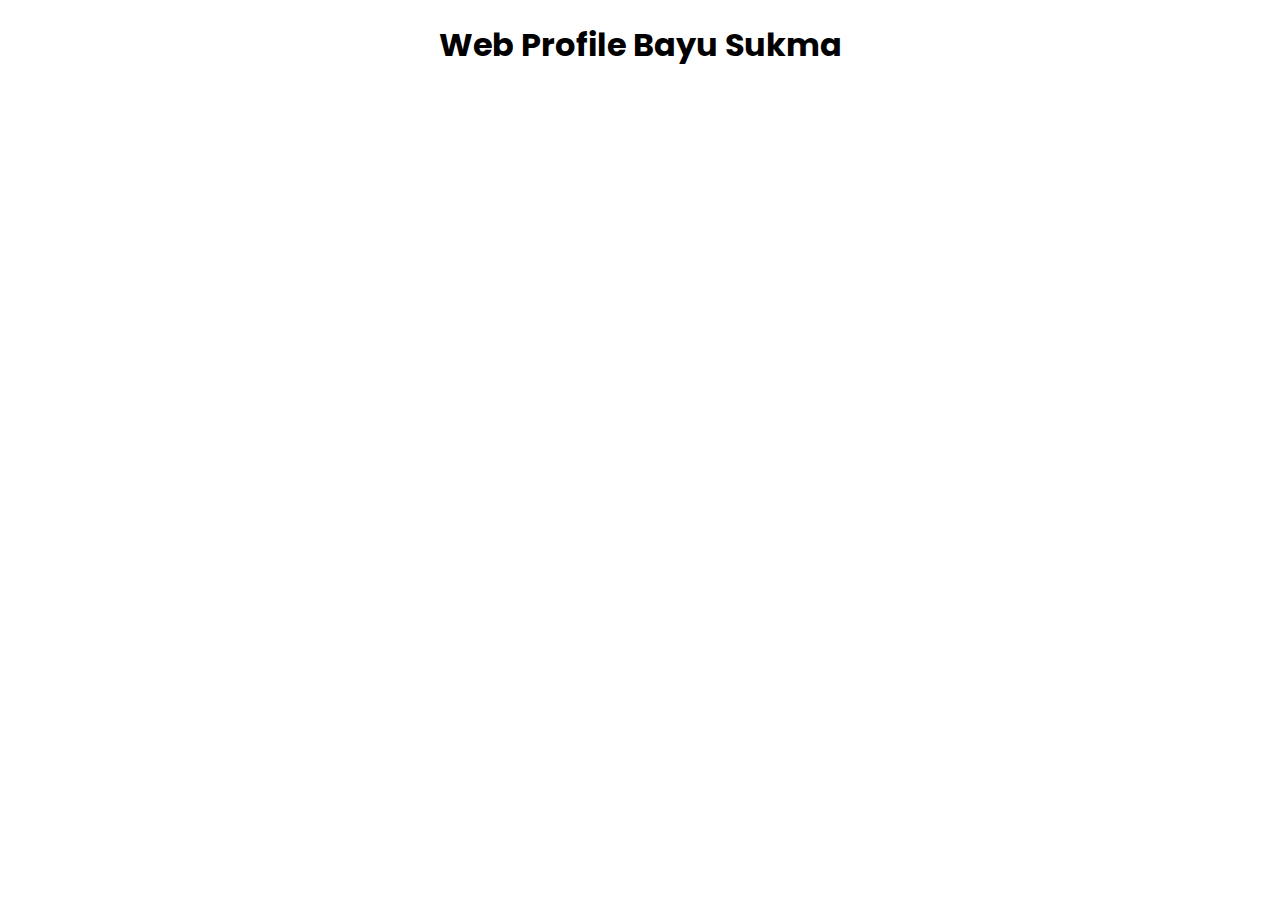
==== index.html @ 20c51cca "3, Menambahkan Header pada Body sekaligus menambah styling untuk font-family menggunakan google font" ====
<!DOCTYPE html>
<html lang="en">
  <head>
    <meta charset="UTF-8" />
    <meta name="viewport" content="width=device-width, initial-scale=1.0" />
    <title>Perancangan Web</title>
    <link rel="icon" href="/image/favicon.ico" type="image/x-icon" />
    <link rel="shortcut icon" href="/image/favicon.ico" type="image/x-icon" />
    <link rel="preconnect" href="https://fonts.googleapis.com" />
    <link rel="preconnect" href="https://fonts.gstatic.com" crossorigin />
    <link
      href="https://fonts.googleapis.com/css2?family=Caveat:wght@400..700&family=Poppins:ital,wght@0,100;0,200;0,300;0,400;0,500;0,600;0,700;0,800;0,900;1,100;1,200;1,300;1,400;1,500;1,600;1,700;1,800;1,900&display=swap"
      rel="stylesheet"
    />
    <link rel="stylesheet" href="/style/style.css" />
  </head>
  <body>
    <header>
      <h1>Web Profile Bayu Sukma</h1>
    </header>
  </body>
</html>
---- style/style.css ----
* {
  font-family: "Poppins", Arial, Helvetica, sans-serif;
}

h1 {
  text-align: center;
}
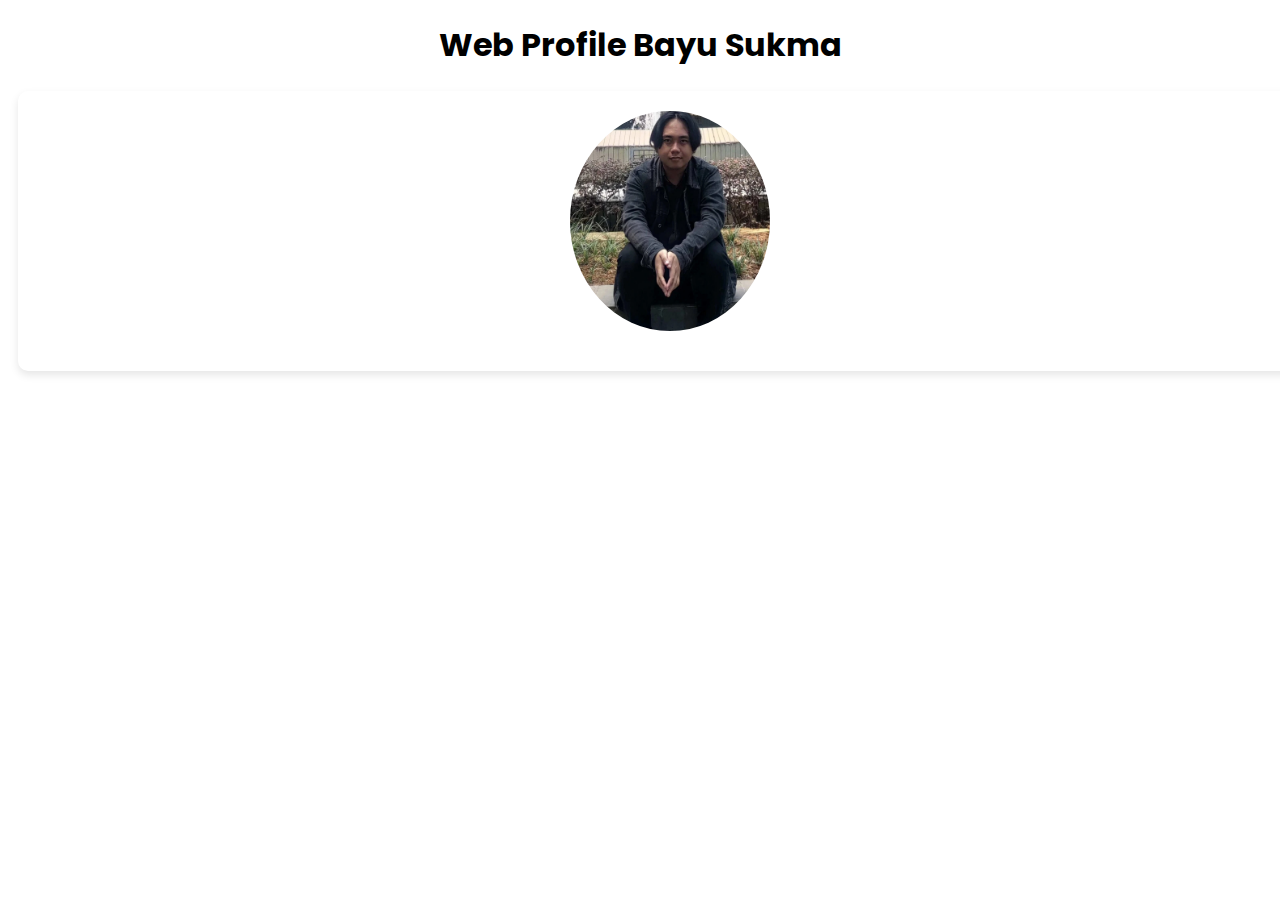
==== commit 0ef9afe2: "4. Membuat Foto menjadi lingkaran dengan posisi ditengah dan extensi foto adalah webp" ====
--- a/index.html
+++ b/index.html
@@ -17,6 +17,9 @@
   <body>
     <header>
       <h1>Web Profile Bayu Sukma</h1>
+      <section class="container">
+        <img src="/image/me.webp" alt="me" />
+      </section>
     </header>
   </body>
 </html>
--- a/style/style.css
+++ b/style/style.css
@@ -5,3 +5,23 @@
 h1 {
   text-align: center;
 }
+
+.container {
+  display: flex;
+  justify-content: center;
+  gap: 20px;
+  background-color: white;
+  border-radius: 10px;
+  box-shadow: 0 4px 8px rgba(0, 0, 0, 0.1);
+  padding: 20px;
+  width: 100%;
+  text-align: center;
+  transition: transform 0.2s;
+  margin: 10px;
+}
+
+.container img {
+  width: 200px;
+  border-radius: 90%;
+  margin-bottom: 20px;
+}
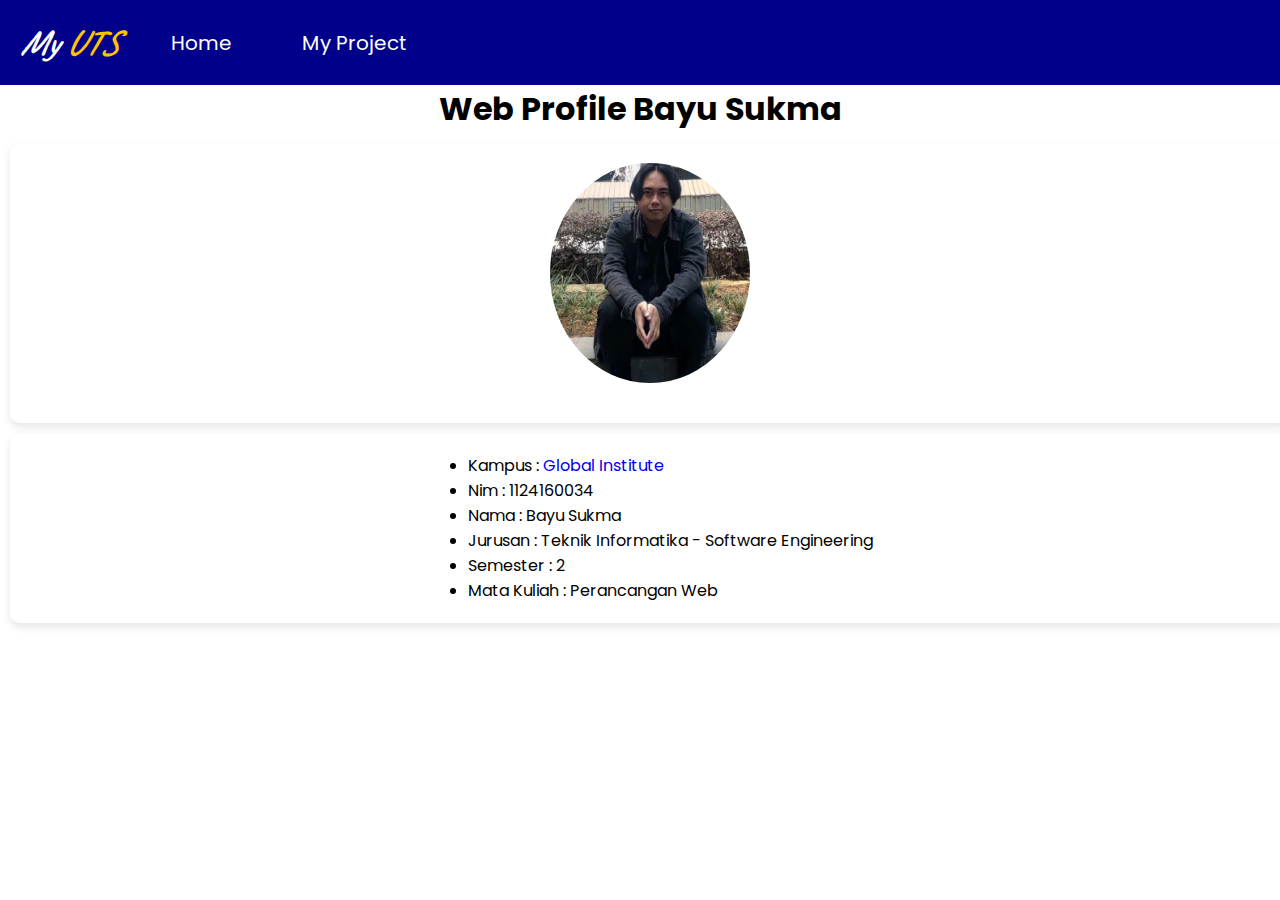
==== commit 0fcc569b: "5. Membuat List dengan bullet" ====
--- a/index.html
+++ b/index.html
@@ -16,10 +16,31 @@
   </head>
   <body>
     <header>
-      <h1>Web Profile Bayu Sukma</h1>
+        <nav>
+          <h3>My&nbsp;<span>UTS</span></h3>
+          <ul>
+            <li><a href="#">Home</a></li>
+            <li><a href="#">My Project</a></li>
+            <!-- <li><a href="#"></a>Contact Me</li> -->
+          </ul>
+        </nav>
+    </header>
+    <main>
+    </section>
+    <h1>Web Profile Bayu Sukma</h1>
+    <section class="container">
+      <img src="/image/me.webp" alt="me" />
+    </section>
       <section class="container">
-        <img src="/image/me.webp" alt="me" />
+        <ul>
+          <li>Kampus : <a href="https://global.ac.id/">Global Institute</a></li>
+          <li>Nim : 1124160034</li>
+          <li>Nama : Bayu Sukma</li>
+          <li>Jurusan : Teknik Informatika - Software Engineering</li>
+          <li>Semester : 2</li>
+          <li>Mata Kuliah : Perancangan Web</li>
+        </ul>
       </section>
-    </header>
+    </main>
   </body>
 </html>
--- a/style/style.css
+++ b/style/style.css
@@ -1,5 +1,7 @@
 * {
   font-family: "Poppins", Arial, Helvetica, sans-serif;
+  margin: 0;
+  box-sizing: border-box;
 }
 
 h1 {
@@ -25,3 +27,69 @@
   border-radius: 90%;
   margin-bottom: 20px;
 }
+
+.container li {
+  text-align: left;
+}
+
+.container li a {
+  text-decoration: none;
+}
+
+nav {
+  background-color: darkblue;
+  width: 100%;
+  display: flex;
+  align-items: center;
+  justify-content: space-between;
+  padding: 10px;
+}
+
+header {
+  width: 100%;
+  display: flex;
+  align-items: center;
+  flex-direction: column;
+}
+
+nav h3 span {
+  font-family: "Caveat", sans-serif;
+  color: #ffc400;
+}
+
+nav h3 {
+  font-size: 35px;
+  font-family: "Caveat", sans-serif;
+  font-style: italic;
+  padding: 10px;
+  text-decoration: none;
+  color: white;
+}
+
+nav ul {
+  list-style: none;
+  width: 90%;
+  display: flex;
+  align-items: center;
+  padding: 0;
+  margin: 0;
+}
+
+nav ul li {
+  margin: 0 15px;
+}
+
+nav ul li a {
+  text-decoration: none;
+  font-size: 20px;
+  color: white;
+  display: block;
+  padding: 14px 20px;
+}
+
+nav ul li a:hover {
+  color: aqua;
+  letter-spacing: 1px;
+  text-transform: capitalize;
+  transition: 0.5s ease-in;
+}
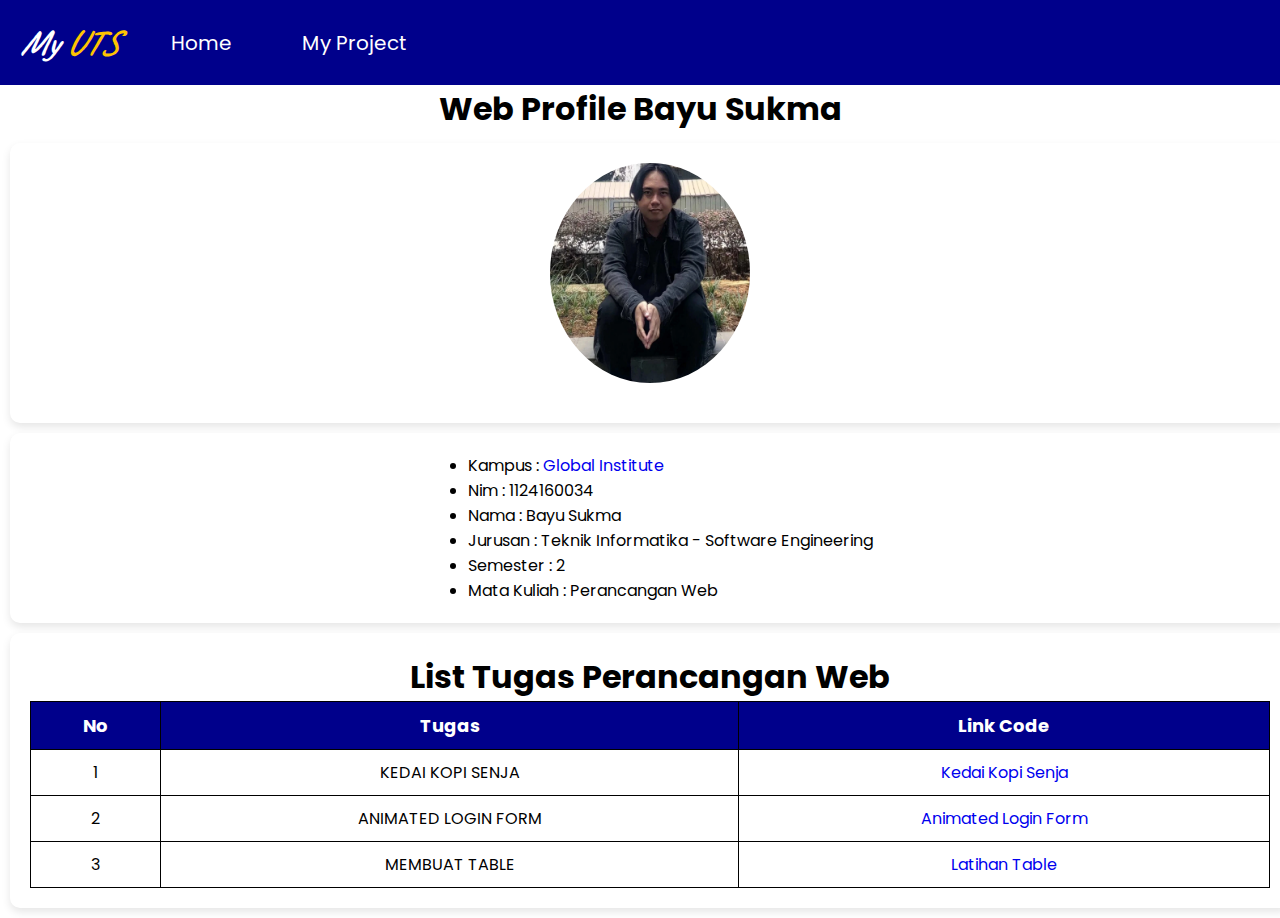
==== commit 98f4abf9: "6. Membuat Table" ====
--- a/index.html
+++ b/index.html
@@ -41,6 +41,31 @@
           <li>Mata Kuliah : Perancangan Web</li>
         </ul>
       </section>
+      <section class="container-table">
+        <h1>List Tugas Perancangan Web</h1>
+        <table>
+            <tr>
+                <th>No</th>
+                <th>Tugas</th>
+                <th>Link Code</th>
+            </tr>
+            <tr>
+                <td>1</td>
+                <td>Kedai Kopi Senja</td>
+                <td><a href="https://github.com/Codenames-Ren/Project-Python/tree/main/kedai_kopi_senja">Kedai Kopi Senja</a></td>
+            </tr>
+            <tr>
+                <td>2</td>
+                <td>Animated Login Form</td>
+                <td><a href="https://github.com/Codenames-Ren/Animated-Login-Form">Animated Login Form</a></td>
+            </tr>
+            <tr>
+                <td>3</td>
+                <td>Membuat Table</td>
+                <td><a href="https://github.com/Codenames-Ren/1124160034-Pertemuan6-Perancangan-Web">Latihan Table</a></td>
+            </tr>
+        </table>
+      </section>
     </main>
   </body>
 </html>
--- a/style/style.css
+++ b/style/style.css
@@ -93,3 +93,58 @@
   text-transform: capitalize;
   transition: 0.5s ease-in;
 }
+
+.container-table {
+  display: block;
+  /* justify-content: center; */
+  gap: 20px;
+  background-color: white;
+  border-radius: 10px;
+  box-shadow: 0 4px 8px rgba(0, 0, 0, 0.1);
+  padding: 20px;
+  width: 100%;
+  text-align: center;
+  transition: transform 0.2s;
+  margin: 10px;
+}
+
+table {
+  border-collapse: collapse;
+  width: 100%;
+  border: 1px solid black;
+}
+
+th,
+td {
+  padding: 10px;
+  border: 1px solid black;
+}
+
+td a {
+  text-decoration: none;
+}
+
+td a:hover {
+  color: darkblue;
+  transition: 0.5s ease-in;
+}
+
+th {
+  background-color: darkblue;
+  color: white;
+  font-weight: bold;
+  font-size: 18px;
+  text-align: center;
+}
+
+td:nth-child(1) {
+  text-align: center;
+}
+
+td:nth-child(2) {
+  text-transform: uppercase;
+}
+
+td:nth-child(3) {
+  color: red;
+}
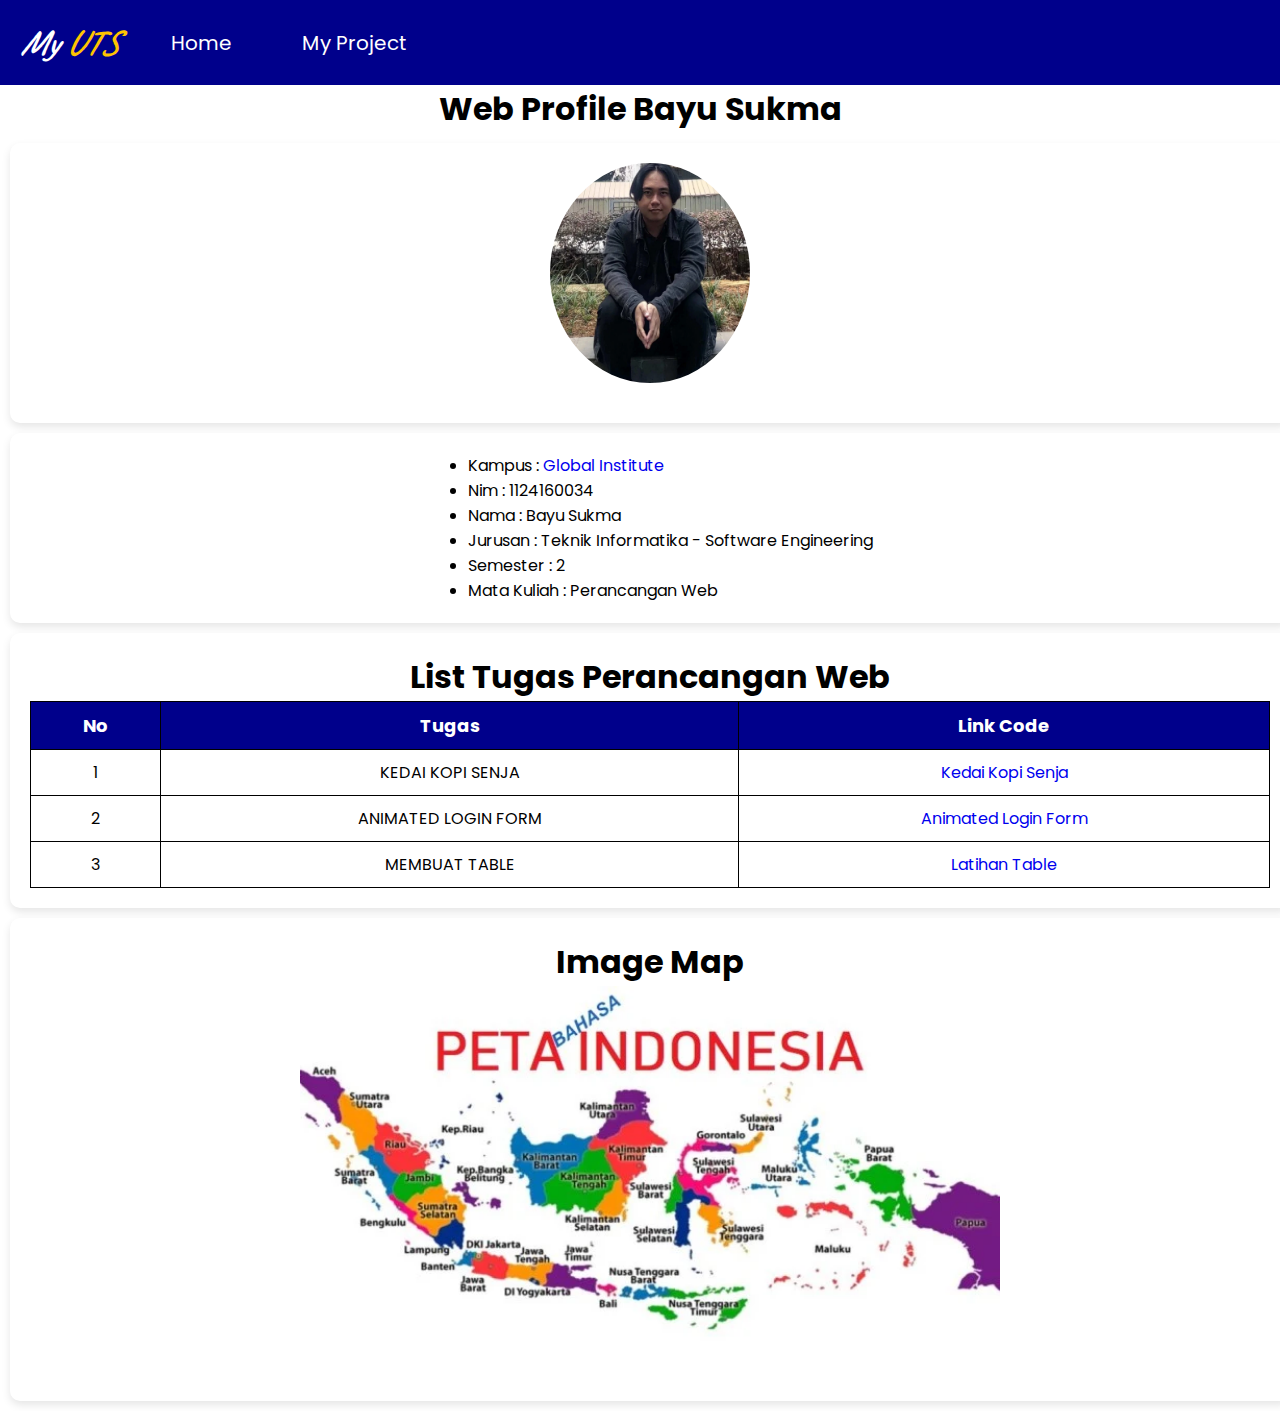
==== commit 1694accc: "7. Membuat gambar map dengan kordinat sesuai pulau" ====
--- a/index.html
+++ b/index.html
@@ -66,6 +66,24 @@
             </tr>
         </table>
       </section>
+      <section class="container-map">
+        <h1>Image Map</h1>
+        <img src="/image/Map.webp" alt="Map" width="700px" usemap="#map" />
+        <map name="map">
+        <area
+            shape="rect"
+            coords="158,163,254,266"
+            href="banten.html"
+            alt="Banten"
+        />
+        <area
+            shape="rect"
+            coords="178,193,260,274"
+            href="dki_jakarta.html"
+            alt="DKI JAKARTA"
+        />
+        </map>
+      </section>
     </main>
   </body>
 </html>
--- a/style/style.css
+++ b/style/style.css
@@ -96,7 +96,6 @@
 
 .container-table {
   display: block;
-  /* justify-content: center; */
   gap: 20px;
   background-color: white;
   border-radius: 10px;
@@ -148,3 +147,16 @@
 td:nth-child(3) {
   color: red;
 }
+
+.container-map {
+  display: block;
+  gap: 20px;
+  background-color: white;
+  border-radius: 10px;
+  box-shadow: 0 4px 8px rgba(0, 0, 0, 0.1);
+  padding: 20px;
+  width: 100%;
+  text-align: center;
+  transition: transform 0.2s;
+  margin: 10px;
+}
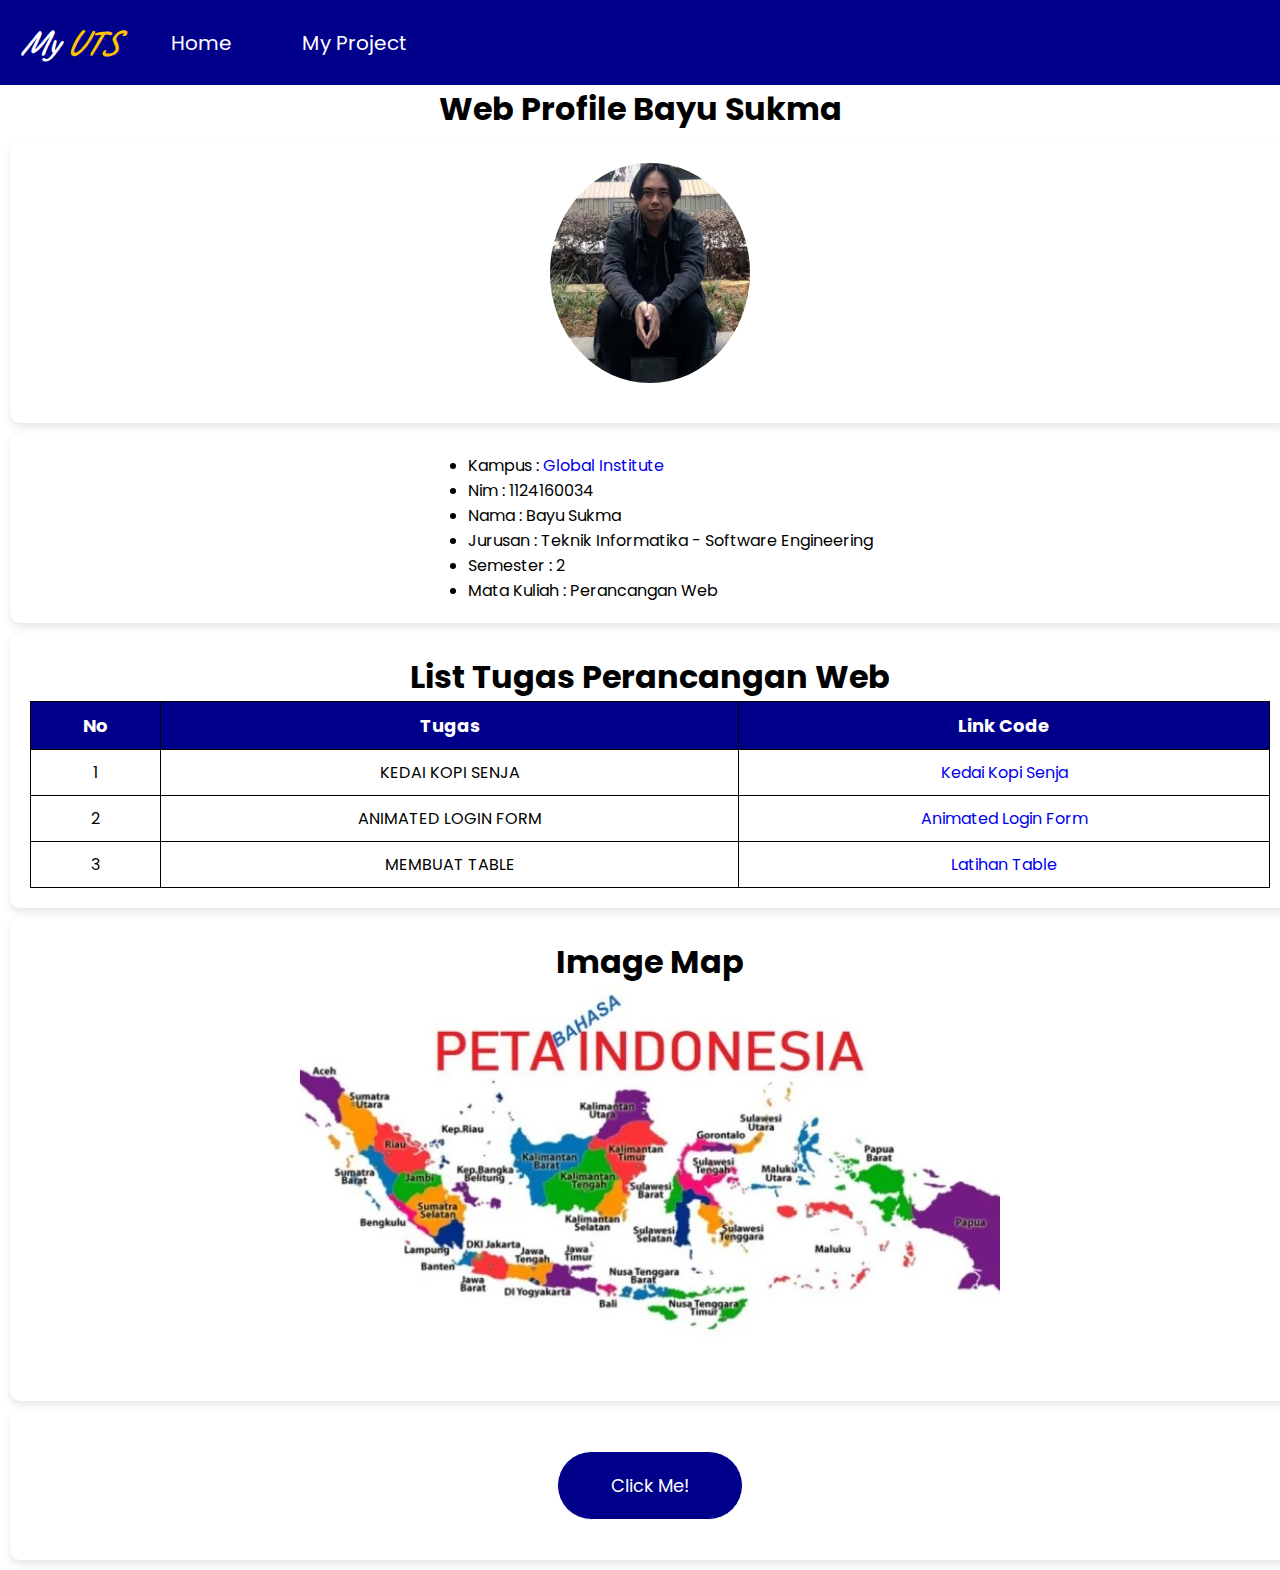
==== commit 3746f908: "8. Membuat 2 file html yang terlink ke soal nomor 7 - map" ====
--- a/index.html
+++ b/index.html
@@ -19,7 +19,7 @@
         <nav>
           <h3>My&nbsp;<span>UTS</span></h3>
           <ul>
-            <li><a href="#">Home</a></li>
+            <li id="home"><a href="#home">Home</a></li>
             <li><a href="#">My Project</a></li>
             <!-- <li><a href="#"></a>Contact Me</li> -->
           </ul>
@@ -79,11 +79,14 @@
         <area
             shape="rect"
             coords="178,193,260,274"
-            href="dki_jakarta.html"
+            href="jakarta.html"
             alt="DKI JAKARTA"
         />
         </map>
       </section>
+      <section class="container">
+        <button><a href="#home">Click Me!</a></button>
+      </section>
     </main>
   </body>
 </html>
--- a/style/style.css
+++ b/style/style.css
@@ -160,3 +160,24 @@
   transition: transform 0.2s;
   margin: 10px;
 }
+
+.container button {
+  margin: 20px;
+  padding: 20px;
+  background-color: darkblue;
+  border: 1px solid white;
+  border-radius: 50px;
+  width: 15%;
+}
+
+.container button:hover {
+  letter-spacing: 1px;
+  background-color: rgb(0, 116, 240);
+  transition: 0.3s ease;
+}
+
+.container button a {
+  text-decoration: none;
+  color: white;
+  font-size: 18px;
+}
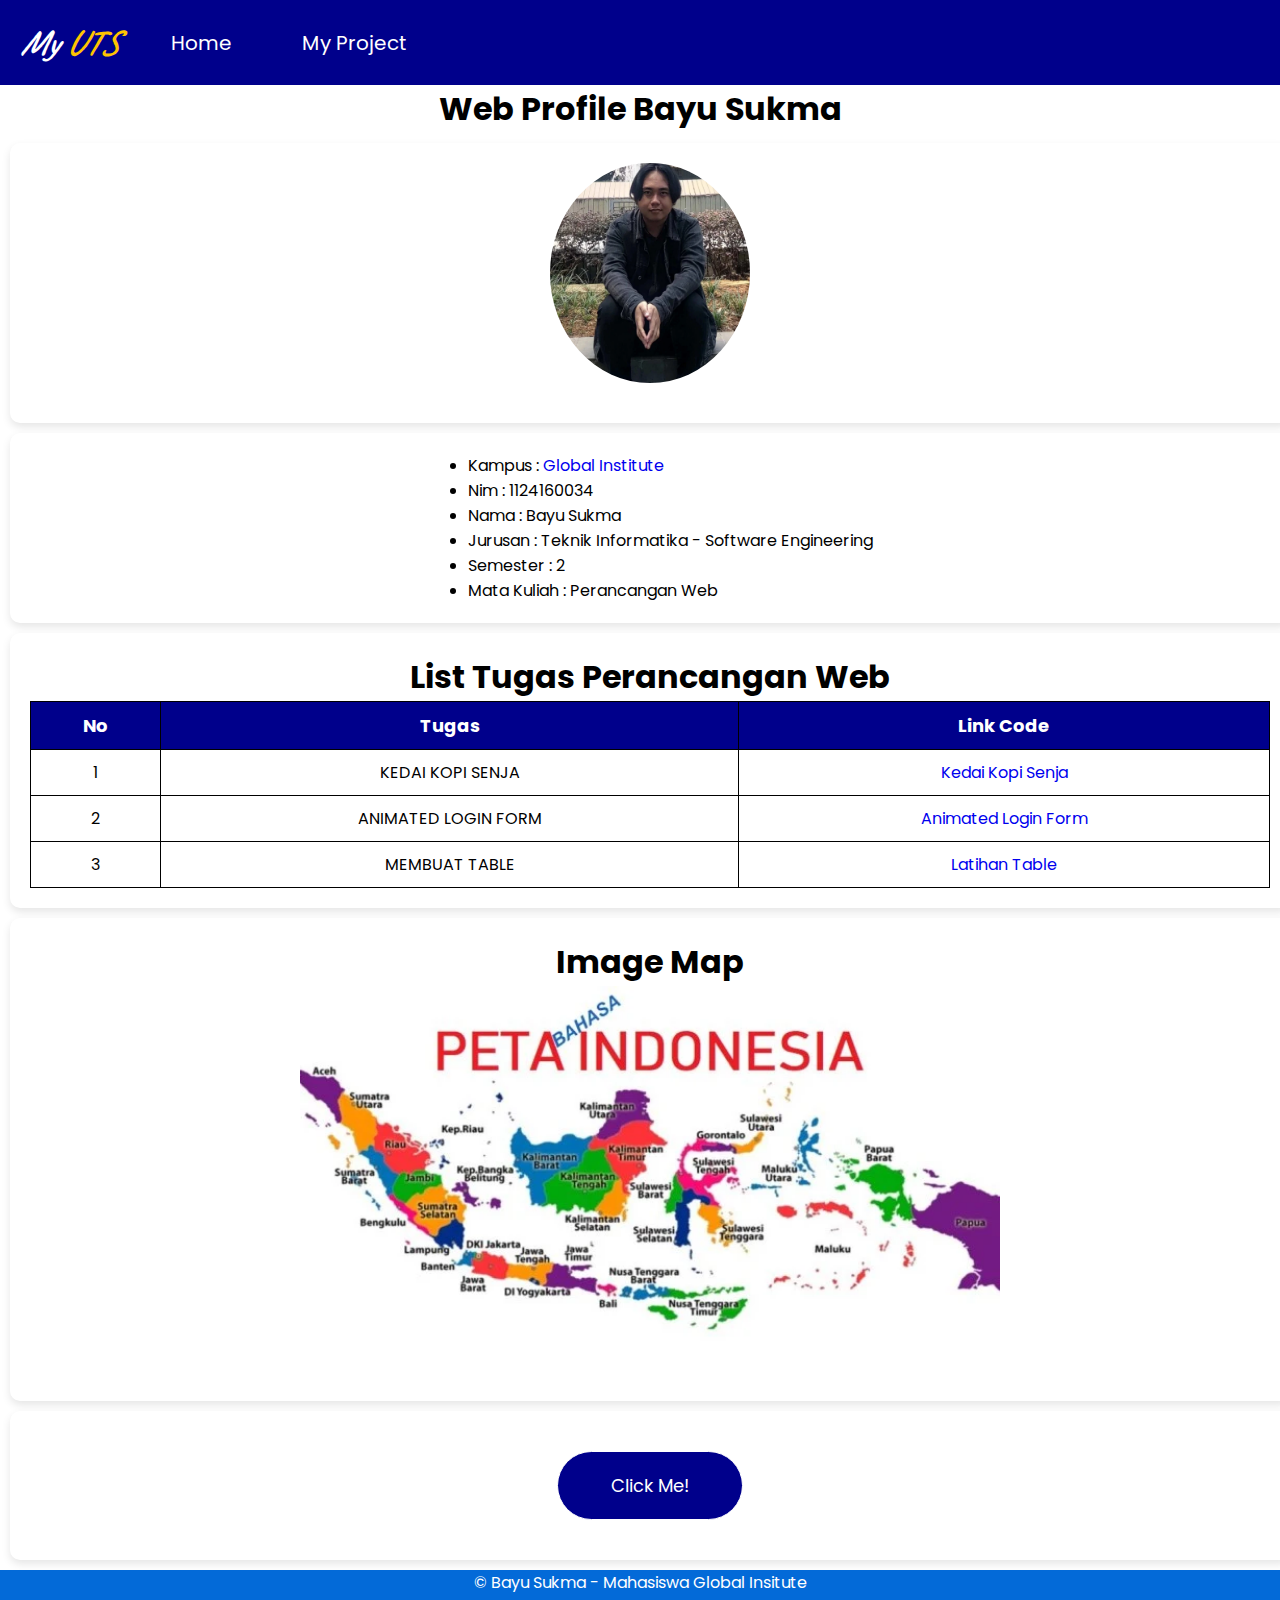
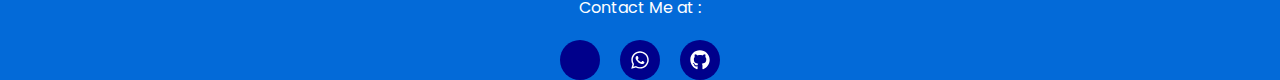
==== commit a977554f: "10. Menambahkan footer" ====
--- a/index.html
+++ b/index.html
@@ -4,6 +4,7 @@
     <meta charset="UTF-8" />
     <meta name="viewport" content="width=device-width, initial-scale=1.0" />
     <title>Perancangan Web</title>
+    <link href="https://cdn.lineicons.com/4.0/lineicons.css" rel="stylesheet" />
     <link rel="icon" href="/image/favicon.ico" type="image/x-icon" />
     <link rel="shortcut icon" href="/image/favicon.ico" type="image/x-icon" />
     <link rel="preconnect" href="https://fonts.googleapis.com" />
@@ -88,5 +89,14 @@
         <button><a href="#home">Click Me!</a></button>
       </section>
     </main>
+    <footer>
+        &#169; Bayu Sukma - Mahasiswa Global Insitute <br>
+        Contact Me at : 
+        <div class="social-container">
+        <a href="mailto:sukmab121@gmail.com" class="social" target="_blank"><i class="lni lni-google"></i></a>
+        <a href="https://wa.me/082216556871" class="social" target="_blank"><svg xmlns="http://www.w3.org/2000/svg" viewBox="0 0 448 512"><!--!Font Awesome Free 6.7.2 by @fontawesome - https://fontawesome.com License - https://fontawesome.com/license/free Copyright 2025 Fonticons, Inc.--><path d="M380.9 97.1C339 55.1 283.2 32 223.9 32c-122.4 0-222 99.6-222 222 0 39.1 10.2 77.3 29.6 111L0 480l117.7-30.9c32.4 17.7 68.9 27 106.1 27h.1c122.3 0 224.1-99.6 224.1-222 0-59.3-25.2-115-67.1-157zm-157 341.6c-33.2 0-65.7-8.9-94-25.7l-6.7-4-69.8 18.3L72 359.2l-4.4-7c-18.5-29.4-28.2-63.3-28.2-98.2 0-101.7 82.8-184.5 184.6-184.5 49.3 0 95.6 19.2 130.4 54.1 34.8 34.9 56.2 81.2 56.1 130.5 0 101.8-84.9 184.6-186.6 184.6zm101.2-138.2c-5.5-2.8-32.8-16.2-37.9-18-5.1-1.9-8.8-2.8-12.5 2.8-3.7 5.6-14.3 18-17.6 21.8-3.2 3.7-6.5 4.2-12 1.4-32.6-16.3-54-29.1-75.5-66-5.7-9.8 5.7-9.1 16.3-30.3 1.8-3.7 .9-6.9-.5-9.7-1.4-2.8-12.5-30.1-17.1-41.2-4.5-10.8-9.1-9.3-12.5-9.5-3.2-.2-6.9-.2-10.6-.2-3.7 0-9.7 1.4-14.8 6.9-5.1 5.6-19.4 19-19.4 46.3 0 27.3 19.9 53.7 22.6 57.4 2.8 3.7 39.1 59.7 94.8 83.8 35.2 15.2 49 16.5 66.6 13.9 10.7-1.6 32.8-13.4 37.4-26.4 4.6-13 4.6-24.1 3.2-26.4-1.3-2.5-5-3.9-10.5-6.6z"/></svg></a>
+        <a href="https://github.com/Codenames-Ren" class="social" target="_blank"><svg xmlns="http://www.w3.org/2000/svg" viewBox="0 0 496 512"><!--!Font Awesome Free 6.7.2 by @fontawesome - https://fontawesome.com License - https://fontawesome.com/license/free Copyright 2025 Fonticons, Inc.--><path d="M165.9 397.4c0 2-2.3 3.6-5.2 3.6-3.3 .3-5.6-1.3-5.6-3.6 0-2 2.3-3.6 5.2-3.6 3-.3 5.6 1.3 5.6 3.6zm-31.1-4.5c-.7 2 1.3 4.3 4.3 4.9 2.6 1 5.6 0 6.2-2s-1.3-4.3-4.3-5.2c-2.6-.7-5.5 .3-6.2 2.3zm44.2-1.7c-2.9 .7-4.9 2.6-4.6 4.9 .3 2 2.9 3.3 5.9 2.6 2.9-.7 4.9-2.6 4.6-4.6-.3-1.9-3-3.2-5.9-2.9zM244.8 8C106.1 8 0 113.3 0 252c0 110.9 69.8 205.8 169.5 239.2 12.8 2.3 17.3-5.6 17.3-12.1 0-6.2-.3-40.4-.3-61.4 0 0-70 15-84.7-29.8 0 0-11.4-29.1-27.8-36.6 0 0-22.9-15.7 1.6-15.4 0 0 24.9 2 38.6 25.8 21.9 38.6 58.6 27.5 72.9 20.9 2.3-16 8.8-27.1 16-33.7-55.9-6.2-112.3-14.3-112.3-110.5 0-27.5 7.6-41.3 23.6-58.9-2.6-6.5-11.1-33.3 2.6-67.9 20.9-6.5 69 27 69 27 20-5.6 41.5-8.5 62.8-8.5s42.8 2.9 62.8 8.5c0 0 48.1-33.6 69-27 13.7 34.7 5.2 61.4 2.6 67.9 16 17.7 25.8 31.5 25.8 58.9 0 96.5-58.9 104.2-114.8 110.5 9.2 7.9 17 22.9 17 46.4 0 33.7-.3 75.4-.3 83.6 0 6.5 4.6 14.4 17.3 12.1C428.2 457.8 496 362.9 496 252 496 113.3 383.5 8 244.8 8zM97.2 352.9c-1.3 1-1 3.3 .7 5.2 1.6 1.6 3.9 2.3 5.2 1 1.3-1 1-3.3-.7-5.2-1.6-1.6-3.9-2.3-5.2-1zm-10.8-8.1c-.7 1.3 .3 2.9 2.3 3.9 1.6 1 3.6 .7 4.3-.7 .7-1.3-.3-2.9-2.3-3.9-2-.6-3.6-.3-4.3 .7zm32.4 35.6c-1.6 1.3-1 4.3 1.3 6.2 2.3 2.3 5.2 2.6 6.5 1 1.3-1.3 .7-4.3-1.3-6.2-2.2-2.3-5.2-2.6-6.5-1zm-11.4-14.7c-1.6 1-1.6 3.6 0 5.9 1.6 2.3 4.3 3.3 5.6 2.3 1.6-1.3 1.6-3.9 0-6.2-1.4-2.3-4-3.3-5.6-2z"/></svg></a>
+    </div>
+    </footer>
   </body>
 </html>
--- a/style/style.css
+++ b/style/style.css
@@ -172,7 +172,7 @@
 
 .container button:hover {
   letter-spacing: 1px;
-  background-color: rgb(0, 116, 240);
+  background-color: rgb(3, 106, 216);
   transition: 0.3s ease;
 }
 
@@ -181,3 +181,41 @@
   color: white;
   font-size: 18px;
 }
+
+footer {
+  background-color: rgb(3, 106, 216);
+  text-align: center;
+  color: white;
+  font-family: "Poppins", sans-serif;
+}
+.social-container {
+  display: flex;
+  justify-content: center;
+  gap: 20px;
+}
+
+.social {
+  display: flex;
+  margin-top: 20px;
+  align-items: center;
+  justify-content: center;
+  width: 40px;
+  height: 40px;
+  border-radius: 50%;
+  background-color: darkblue;
+  color: white;
+  text-decoration: none;
+  transition: all 0.3s ease;
+}
+
+.social:hover {
+  background-color: royalblue;
+}
+
+.social i,
+.social svg {
+  font-size: 20px;
+  width: 20px;
+  height: 20px;
+  fill: currentColor;
+}
